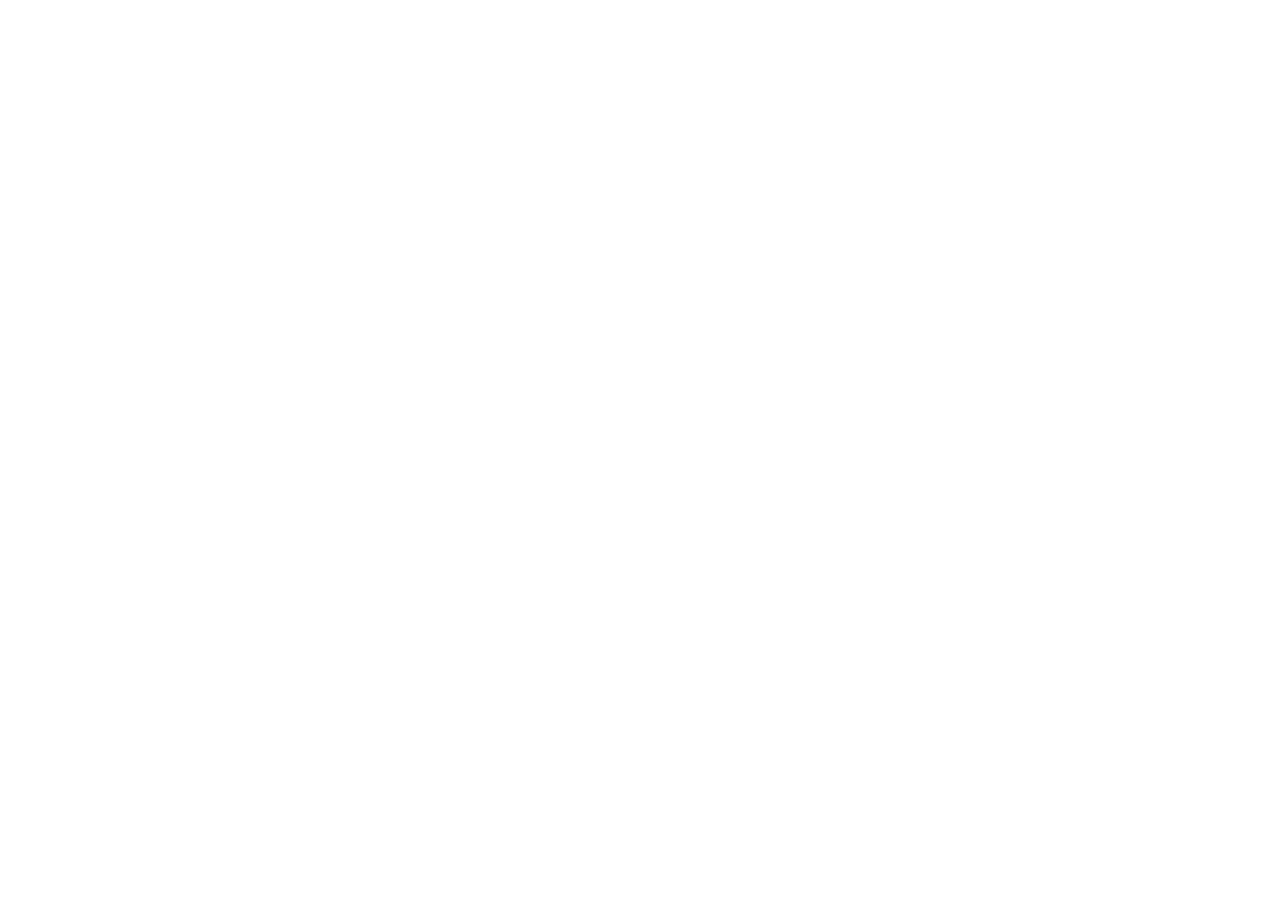
==== index.html @ f46be43b "Lägger till styles och index" ====
<!DOCTYPE html>
<html lang="en">
<head>
    <meta charset="UTF-8">
    <meta name="viewport" content="width=device-width, initial-scale=1.0">
    <title>Document</title>
</head>
<body>
    
</body>
</html>
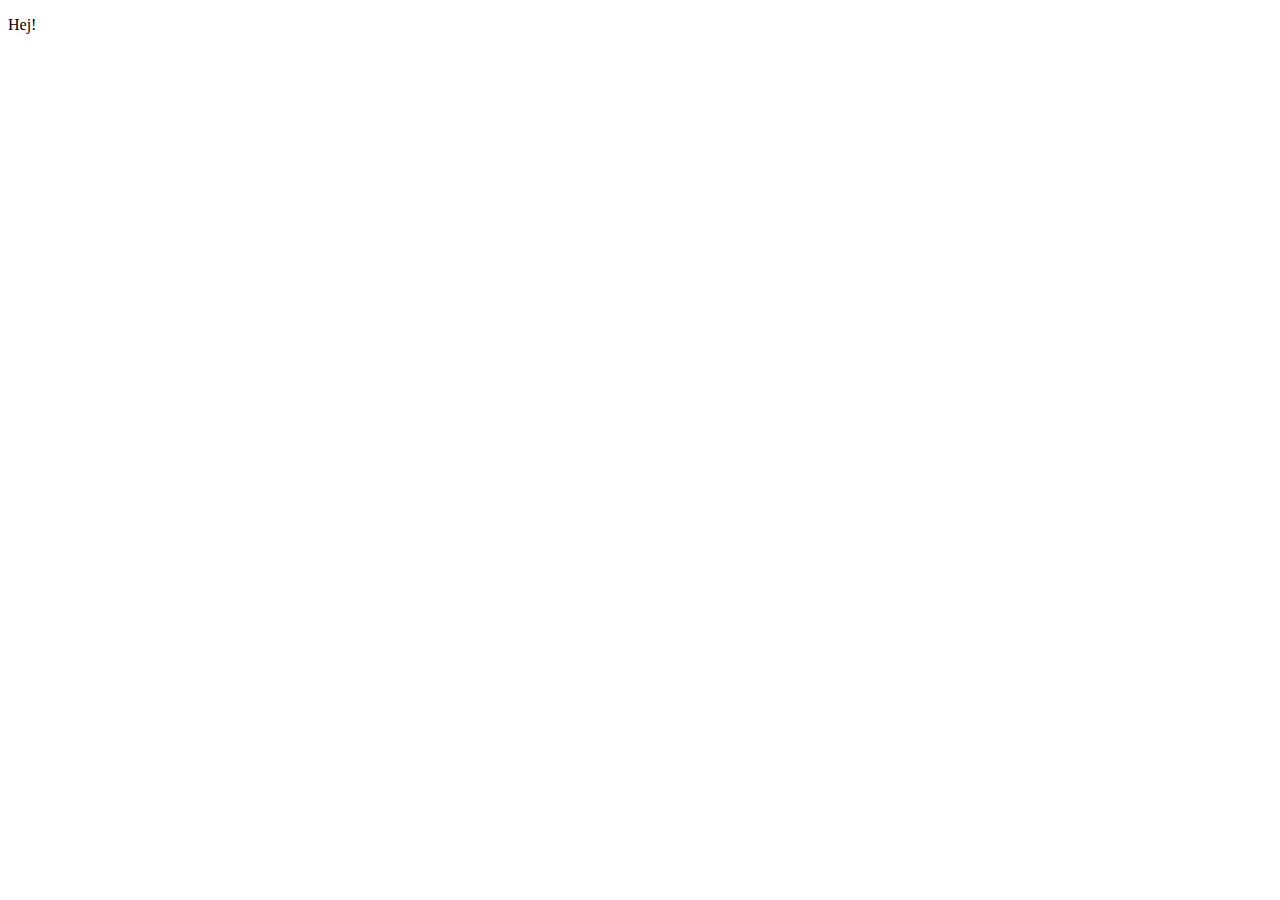
==== commit d282613e: "Lägger till hej" ====
--- a/index.html
+++ b/index.html
@@ -6,6 +6,6 @@
     <title>Document</title>
 </head>
 <body>
-    
+    <p>Hej!</p>
 </body>
 </html>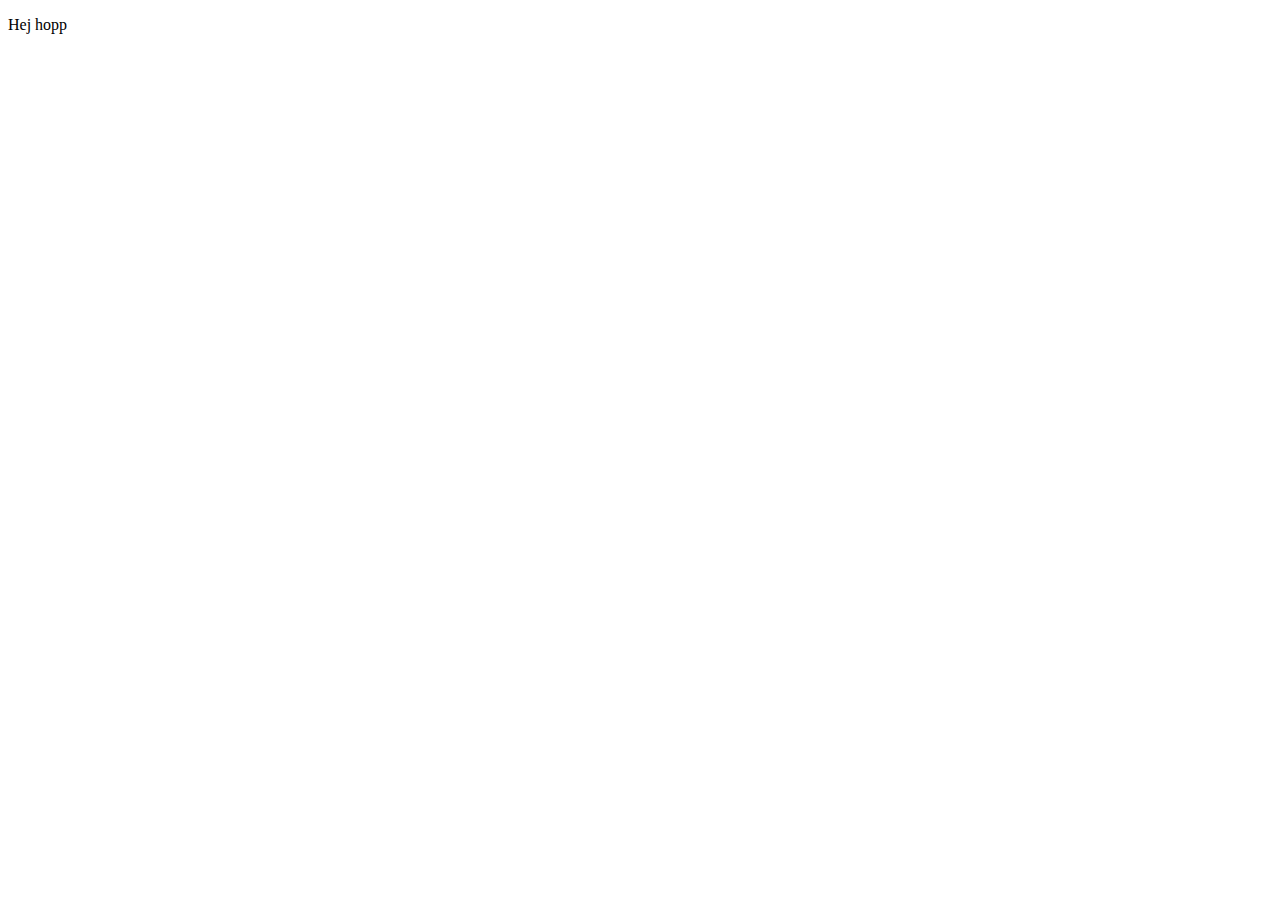
==== commit 844d41f5: "Hej hopp" ====
--- a/index.html
+++ b/index.html
@@ -6,6 +6,6 @@
     <title>Document</title>
 </head>
 <body>
-    <p>Hej!</p>
+    <p>Hej hopp</p>
 </body>
 </html>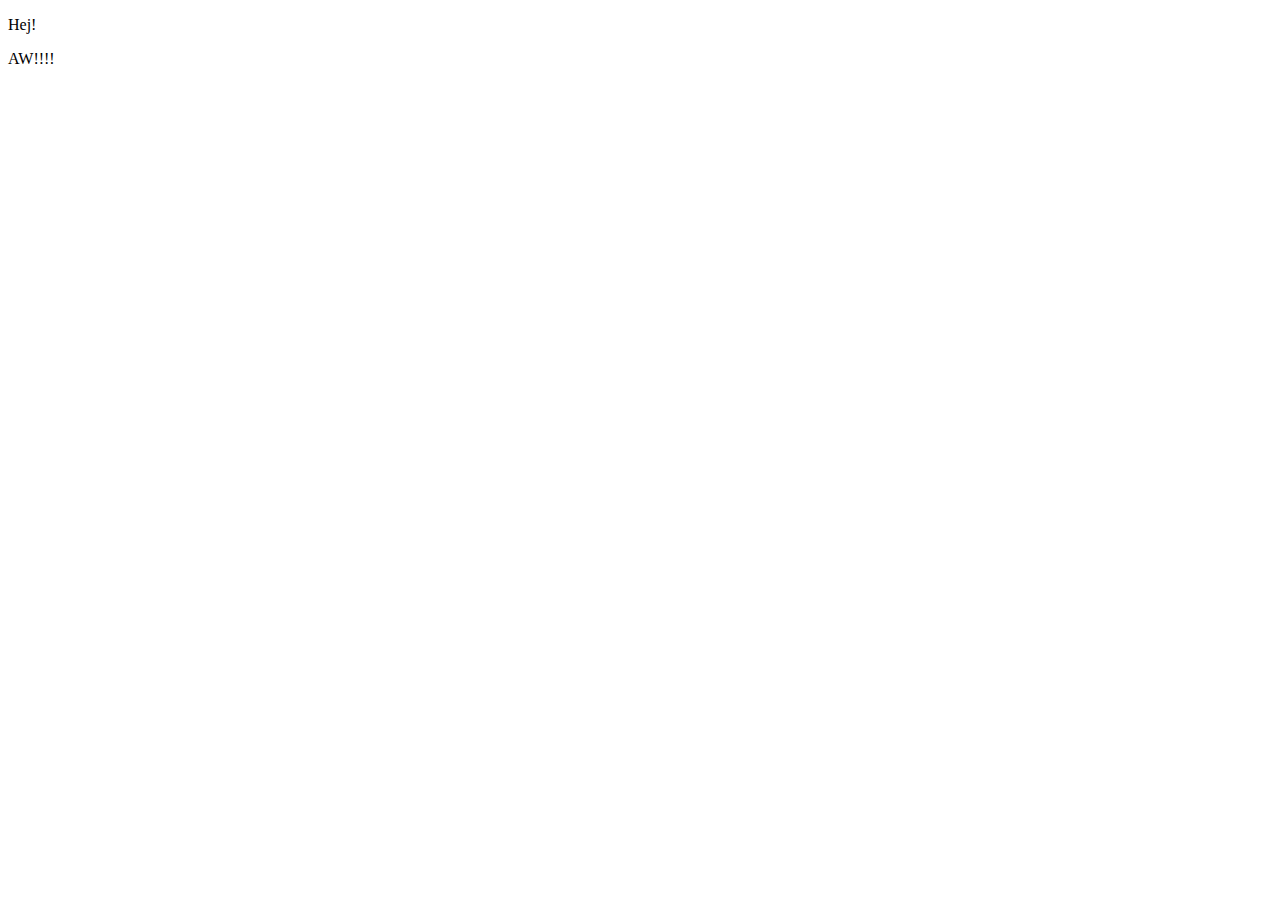
==== commit ffd49d48: "AW!!" ====
--- a/index.html
+++ b/index.html
@@ -6,6 +6,7 @@
     <title>Document</title>
 </head>
 <body>
-    <p>Hej hopp</p>
+    <p>Hej!</p>
+    <p>AW!!!!</p>
 </body>
 </html>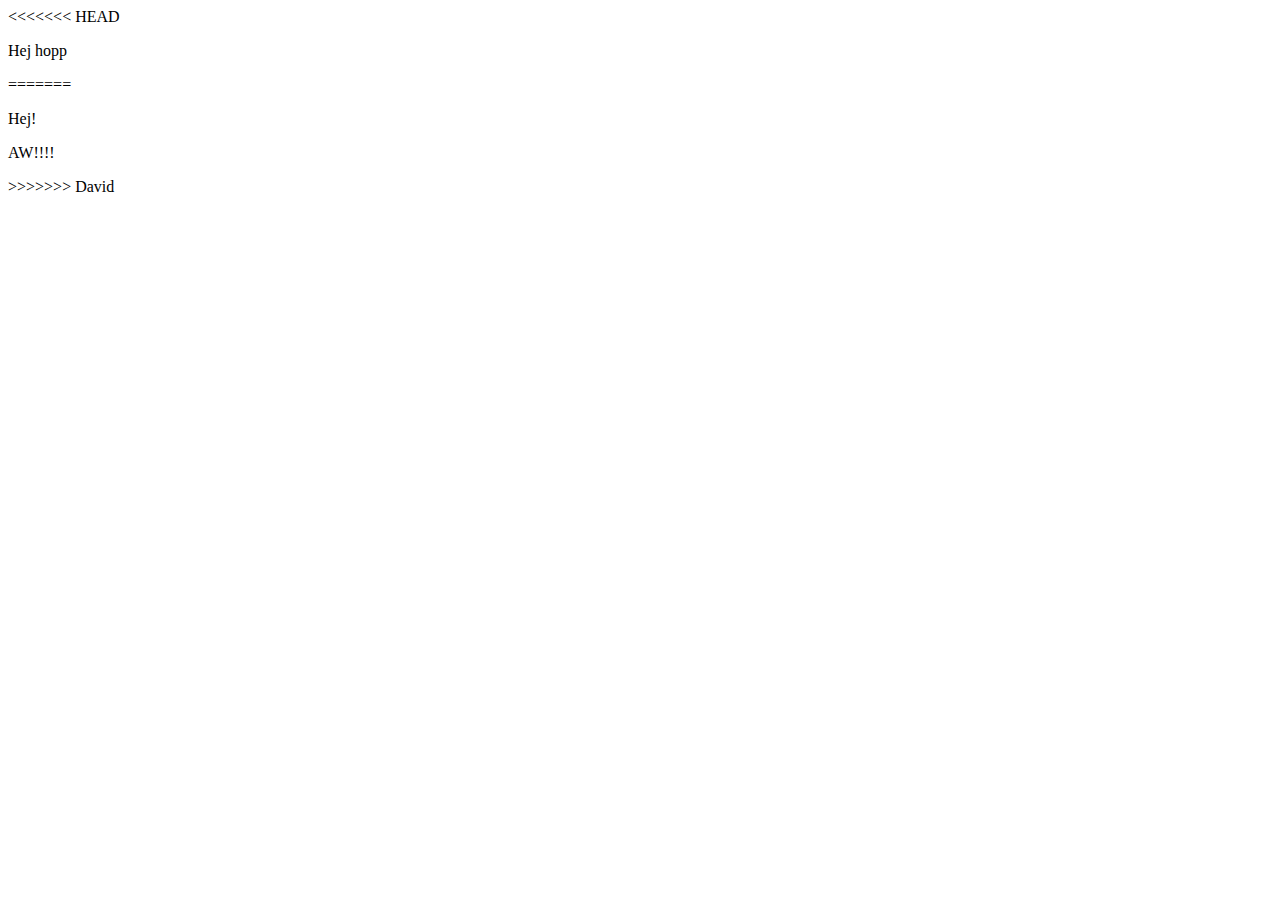
==== commit fe32425f: "Merge branch 'David'" ====
--- a/index.html
+++ b/index.html
@@ -6,7 +6,11 @@
     <title>Document</title>
 </head>
 <body>
+<<<<<<< HEAD
+    <p>Hej hopp</p>
+=======
     <p>Hej!</p>
     <p>AW!!!!</p>
+>>>>>>> David
 </body>
 </html>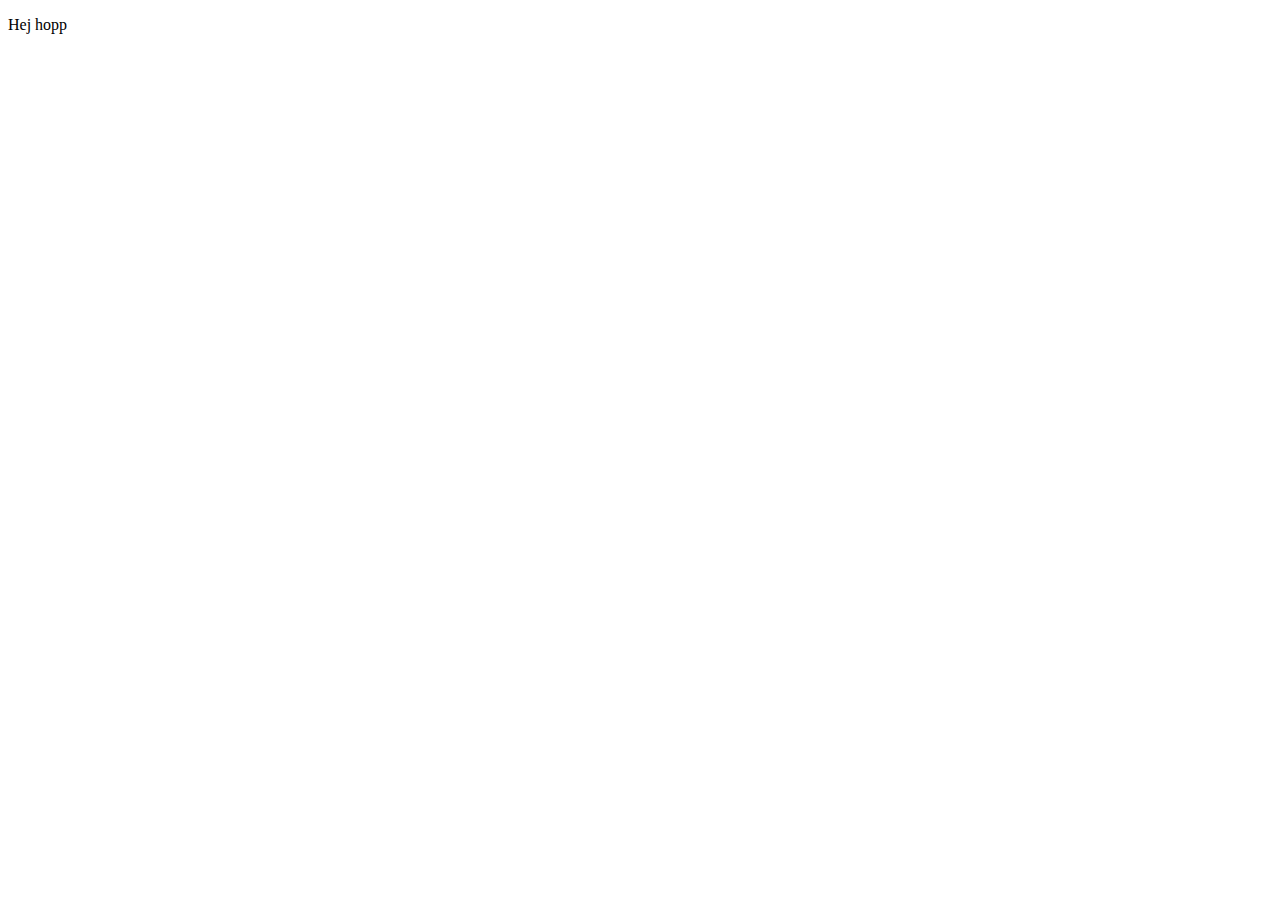
==== commit a247caa8: "HEj" ====
--- a/index.html
+++ b/index.html
@@ -6,11 +6,7 @@
     <title>Document</title>
 </head>
 <body>
-<<<<<<< HEAD
     <p>Hej hopp</p>
-=======
-    <p>Hej!</p>
-    <p>AW!!!!</p>
->>>>>>> David
+
 </body>
 </html>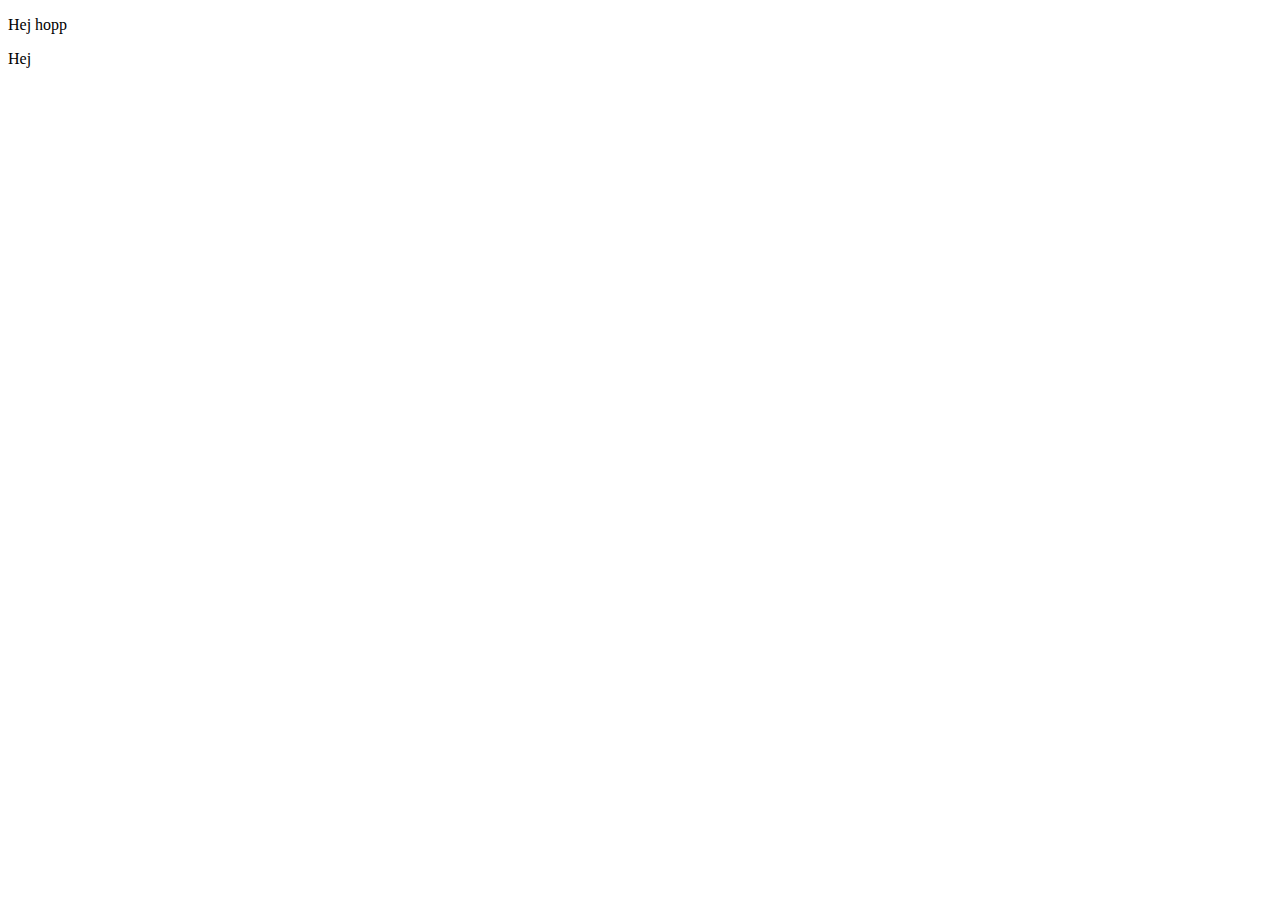
==== commit cda26a53: "Skriver hej" ====
--- a/index.html
+++ b/index.html
@@ -7,6 +7,7 @@
 </head>
 <body>
     <p>Hej hopp</p>
+    <p>Hej</p>
 
 </body>
 </html>